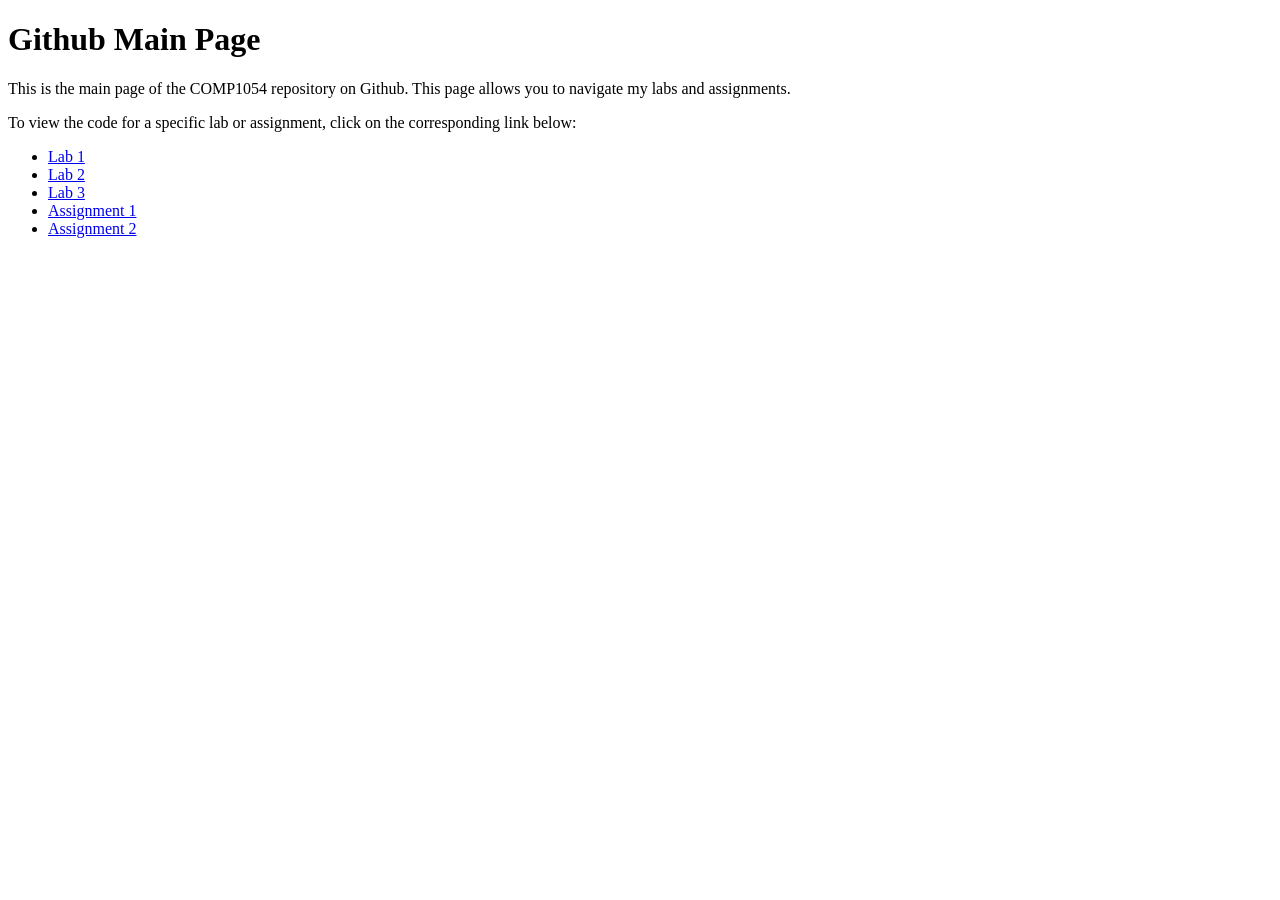
==== index.html @ b805cd62 "Add main index.html to allow easier navigation" ====
<!DOCTYPE html>
<html lang="en">
    <head>
        <meta charset="utf-8" />
        <title>Github Main Page</title>
        <meta name="viewport" content="width=device-width, initial-scale=1.0" />
    </head>
    <body>
        <h1>Github Main Page</h1>
        <p>This is the main page of the COMP1054 repository on Github. This page allows you to navigate my labs and assignments.</p>
        <p>To view the code for a specific lab or assignment, click on the corresponding link below:</p>
        <ul>
            <li><a href="lab-1/index.html">Lab 1</a></li>
            <li><a href="lab-2/index.html">Lab 2</a></li>
            <li><a href="lab-3/index.html">Lab 3</a></li>
            <li><a href="assignment-1/index.html">Assignment 1</a></li>
            <li><a href="assignment-2/womans-day.html">Assignment 2</a></li>
        </ul>
    </body>
</html>
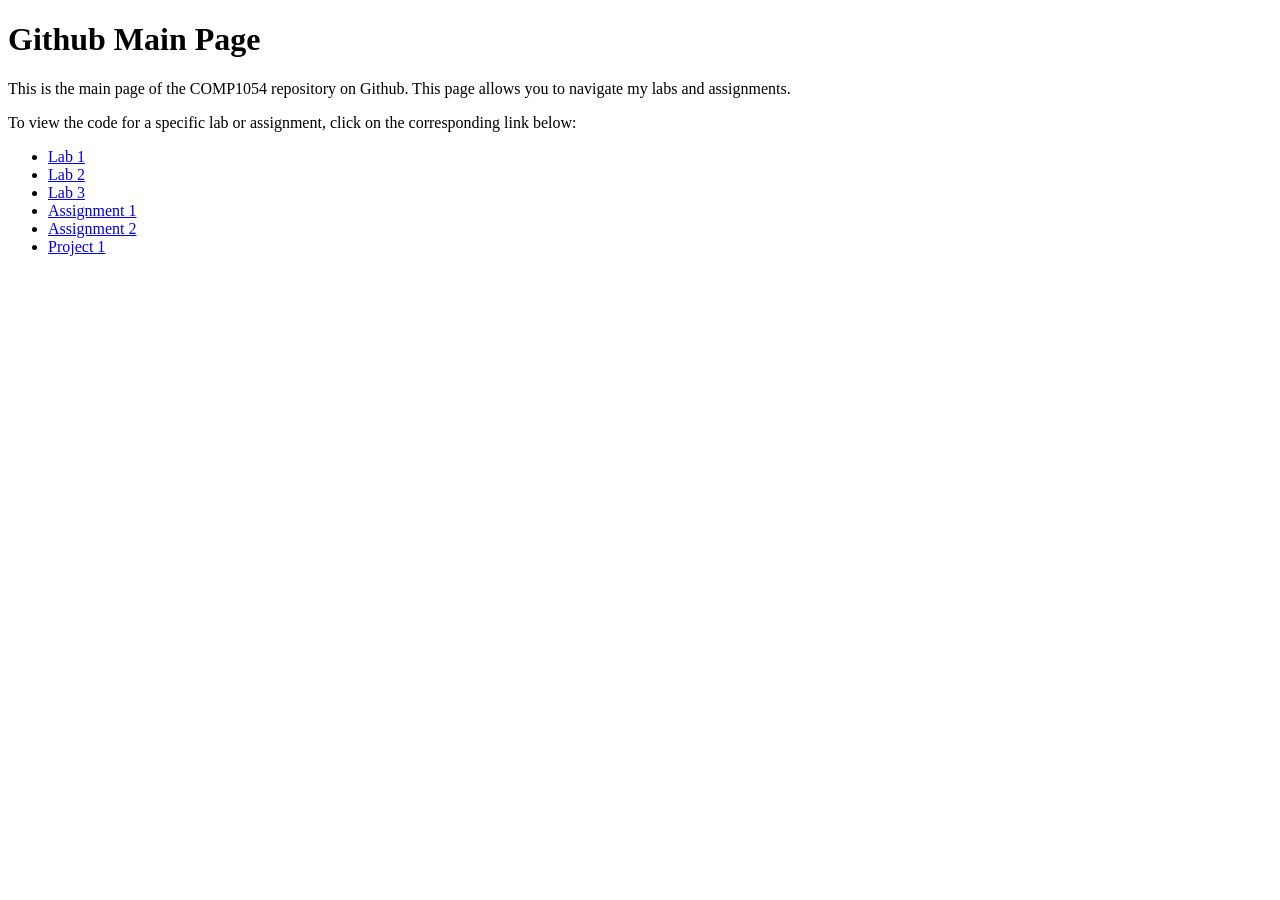
==== commit d6a3c35e: "Separate the mobile and desktop layouts" ====
--- a/index.html
+++ b/index.html
@@ -15,6 +15,7 @@
             <li><a href="lab-3/index.html">Lab 3</a></li>
             <li><a href="assignment-1/index.html">Assignment 1</a></li>
             <li><a href="assignment-2/womans-day.html">Assignment 2</a></li>
+            <li><a href="project-1/stylestage.html">Project 1</a></li>
         </ul>
     </body>
 </html>
